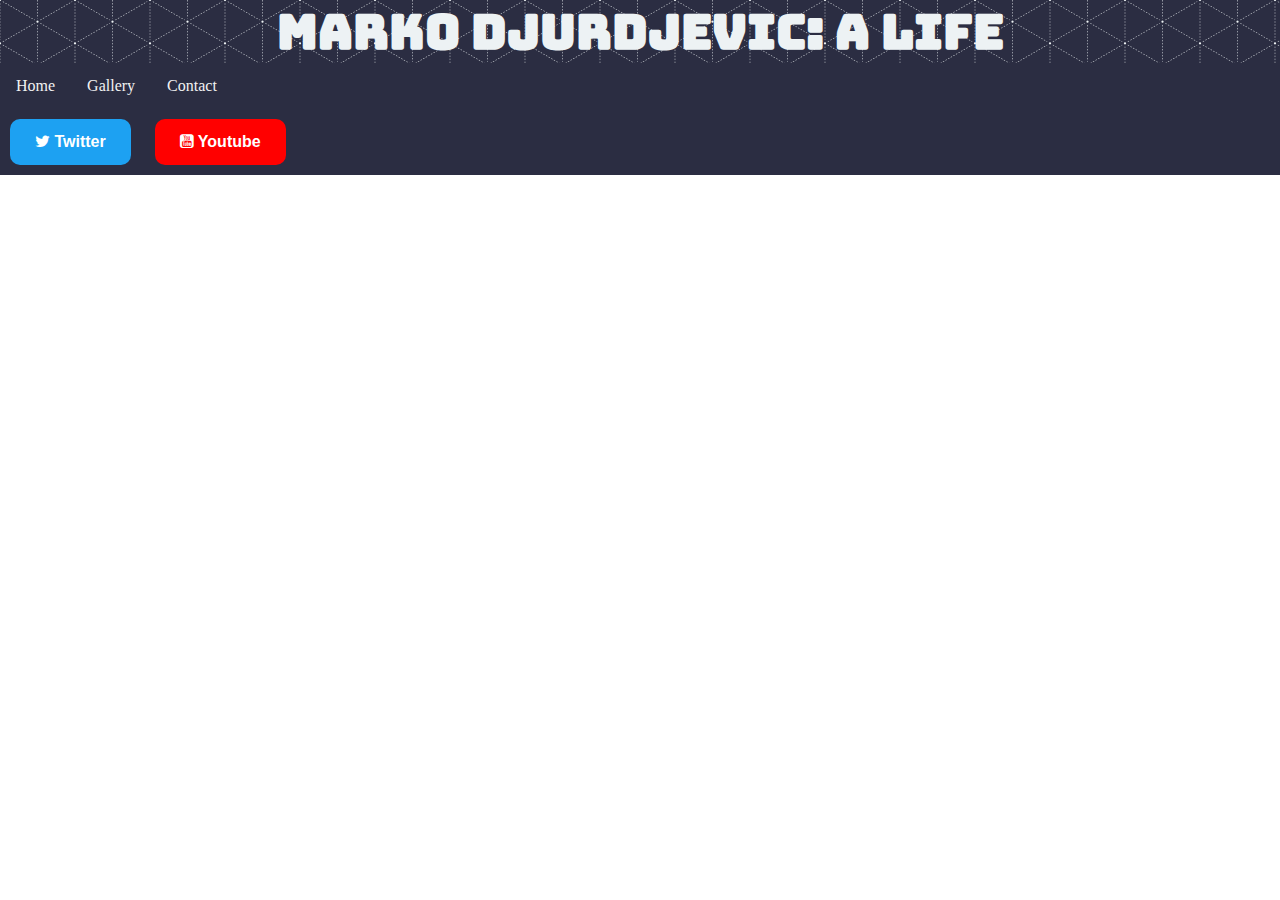
==== Contact.html @ 513b91ec "Scrolling Navbar" ====
<!DOCTYPE html>
<html>
    <head>
        <meta name="viewport" content="width=device-width, initial-scale=1">
        <link href="https://fonts.googleapis.com/css?family=Bungee+Inline" rel="stylesheet">
        <link rel="stylesheet" href="https://cdnjs.cloudflare.com/ajax/libs/font-awesome/4.7.0/css/font-awesome.min.css">
        <link rel="stylesheet" type="text/css" href="Main.css">
        <title>Marko Djurdjevic Home Page</title>

        

    </head>
    <body>

        <div class="header">
            <h1 class="head"><a href="index.html">Marko Djurdjevic: A Life</a></h1>
        </div>
                  
        <div id="navbar">
            <a href="index.html">Home</a>
            <a href="#">Gallery</a>
            <a href="Contact.html">Contact</a>
        </div>
        
        <div class="footer">

            <a id="twitter" target="_blank" href="https://twitter.com/MajorMarkoozy"><i class="fa fa-twitter"></i> Twitter</a>
            <a id="youtube" target="_blank" href="https://www.youtube.com/channel/UCSR6O3xZpla6YgwWlh-ON9w/featured?disable_polymer=1"><i class="fa fa-youtube-square"></i> Youtube</a>

        </div>

        <script>
            window.onscroll = function() {myFunction()};
            
            var navbar = document.getElementById("navbar");
            var sticky = navbar.offsetTop;
            
            function myFunction() {
              if (window.pageYOffset >= sticky) {
                navbar.classList.add("sticky")
              } else {
                navbar.classList.remove("sticky");
              }
            }
        </script>

    </body>
</html>
---- Main.css ----
@import url('https://fonts.googleapis.com/css?family=Bungee+Inline');

a#twitter:link {
    font-family: Helvetica,sans-serif;
    font-weight: bold;
    background-color: #1DA1F2;
    color: white;
    padding: 14px 25px;
    margin: 10px;
    text-align: center; 
    text-decoration: none;
    display: inline-block;
    border-radius: 10px
}

a#twitter:visited {
    font-family: Helvetica,sans-serif;
    font-weight: bold;
    background-color: #1DA1F2;
    color: white;
    padding: 14px 25px;
    text-align: center; 
    text-decoration: none;
    display: inline-block;
    border-radius: 10px
}

a#twitter:hover {
    background-color: #1DA1F2;
}

a#twitter:active {
    background-color: #1DA1F2;
}

a#youtube:link {
    font-family: Helvetica,sans-serif;
    font-weight: bold;
    background-color: #ff0000;
    color: white;
    padding: 14px 25px;
    margin: 10px;
    text-align: center; 
    text-decoration: none;
    display: inline-block;
    border-radius: 10px
}

a#youtube:visited {
    font-family: Helvetica,sans-serif;
    font-weight: bold;
    background-color: #ff0000;
    color: white;
    padding: 14px 25px;
    margin: 10px;
    text-align: center; 
    text-decoration: none;
    display: inline-block;
    border-radius: 10px
}

body {
    margin: 0px;
}

/* Style the header */
.header {
    background-image: url("pattern.png");
    padding: 0px 0px;
    margin: 0px;
    text-align: center;
    font-family: 'Bungee Inline', cursive;
    color: #EDF2F4;

    
    
}

.head {
    padding: 0px;
    margin: 0px;
    height: auto;
    font-size: 48px;
    white-space: pre;
}

/* Style the top navigation bar */
#navbar {
    overflow: hidden;
    margin: 0px;
    background-color: #2B2D42;
    font-family: Roboto;
}

/* Style the navbar links */
#navbar a {
    float: left;
    display: block;
    color: #f2f2f2;
    text-align: center;
    padding: 14px 16px;
    text-decoration: none;
}

/* Change color on hover */
#navbar a:hover {
    background-color: #EDF2F4;
    color: #2B2D42;
}

.footer {
    background-color: #2B2D42;
    overflow: hidden;
}

.parallax {

    /* Set a specific height */
    min-height: 500px; 

    /* Create the parallax scrolling effect */
    background-attachment: fixed;
    background-position: center;
    background-repeat: no-repeat;
    background-size: cover;
}

.homebody {
    height: 500px;
    background-color:#2B2D42;
    color: #EDF2F4;
    text-align: center;
    font-size:24px;
    font-family: Roboto;
    padding:24px;
    
}

h1 a {

    text-decoration: none;
    color:inherit;
}

.sticky {
    position: fixed;
    top: 0;
    width: 100%;
  }

.sticky + .parallax {
    padding-top: 49px;
}
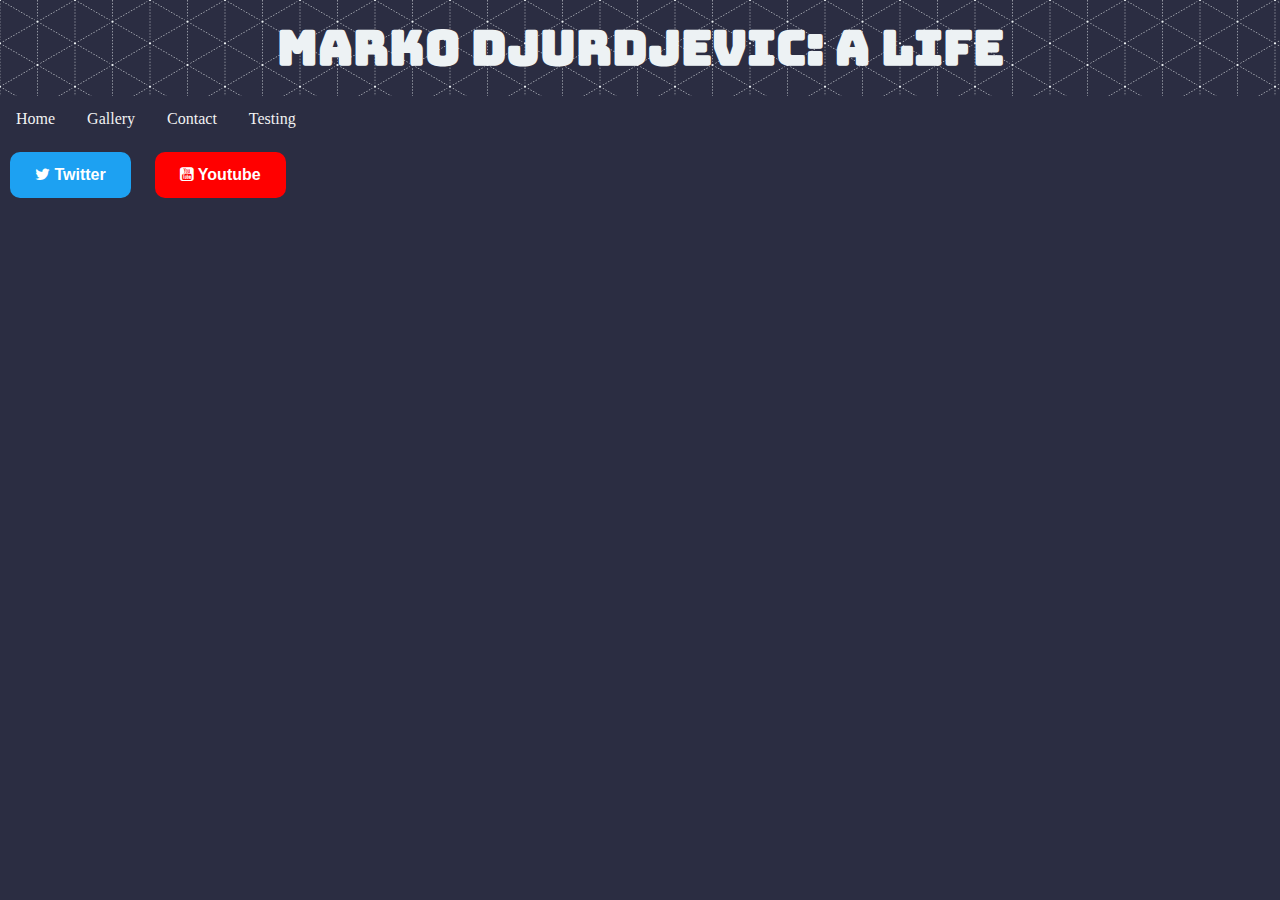
==== commit 3c3612bb: "Fortune Teller" ====
--- a/Contact.html
+++ b/Contact.html
@@ -5,7 +5,7 @@
         <link href="https://fonts.googleapis.com/css?family=Bungee+Inline" rel="stylesheet">
         <link rel="stylesheet" href="https://cdnjs.cloudflare.com/ajax/libs/font-awesome/4.7.0/css/font-awesome.min.css">
         <link rel="stylesheet" type="text/css" href="Main.css">
-        <title>Marko Djurdjevic Home Page</title>
+        <title>Marko Djurdjevic Contact</title>
 
         
 
@@ -18,8 +18,9 @@
                   
         <div id="navbar">
             <a href="index.html">Home</a>
-            <a href="#">Gallery</a>
+            <a href="Gallery.html">Gallery</a>
             <a href="Contact.html">Contact</a>
+            <a href="Testing.html">Testing</a>
         </div>
         
         <div class="footer">
--- a/Main.css
+++ b/Main.css
@@ -1,4 +1,8 @@
 @import url('https://fonts.googleapis.com/css?family=Bungee+Inline');
+
+body {
+    background-color: #2B2D42
+}
 
 a#twitter:link {
     font-family: Helvetica,sans-serif;
@@ -69,6 +73,8 @@
     padding: 0px 0px;
     margin: 0px;
     text-align: center;
+    align-content: center;
+    float: center;
     font-family: 'Bungee Inline', cursive;
     color: #EDF2F4;
 
@@ -79,9 +85,16 @@
 .head {
     padding: 0px;
     margin: 0px;
-    height: auto;
     font-size: 48px;
+    float: center;
+    line-height: 2;
     white-space: pre;
+}
+
+@media only screen and (max-width:750px) {
+    .head {
+        font-size: 6.35vw;
+    }
 }
 
 /* Style the top navigation bar */
@@ -150,4 +163,25 @@
 
 .sticky + .parallax {
     padding-top: 49px;
+}
+
+.fortuneButton {
+    background-color: #4CAF50;
+    border: none;
+    color: white;
+    padding: 15px 32px;
+    text-align: center;
+    text-decoration: none;
+    display: inline-block;
+    font-size:24px;
+    font-family: Roboto;
+    margin: 4px 2px;
+    cursor: pointer;
+}
+
+.fortuneDiv {
+    text-align: center;
+    color: #EDF2F4;
+    font-size:24px;
+    font-family: Roboto;
 }